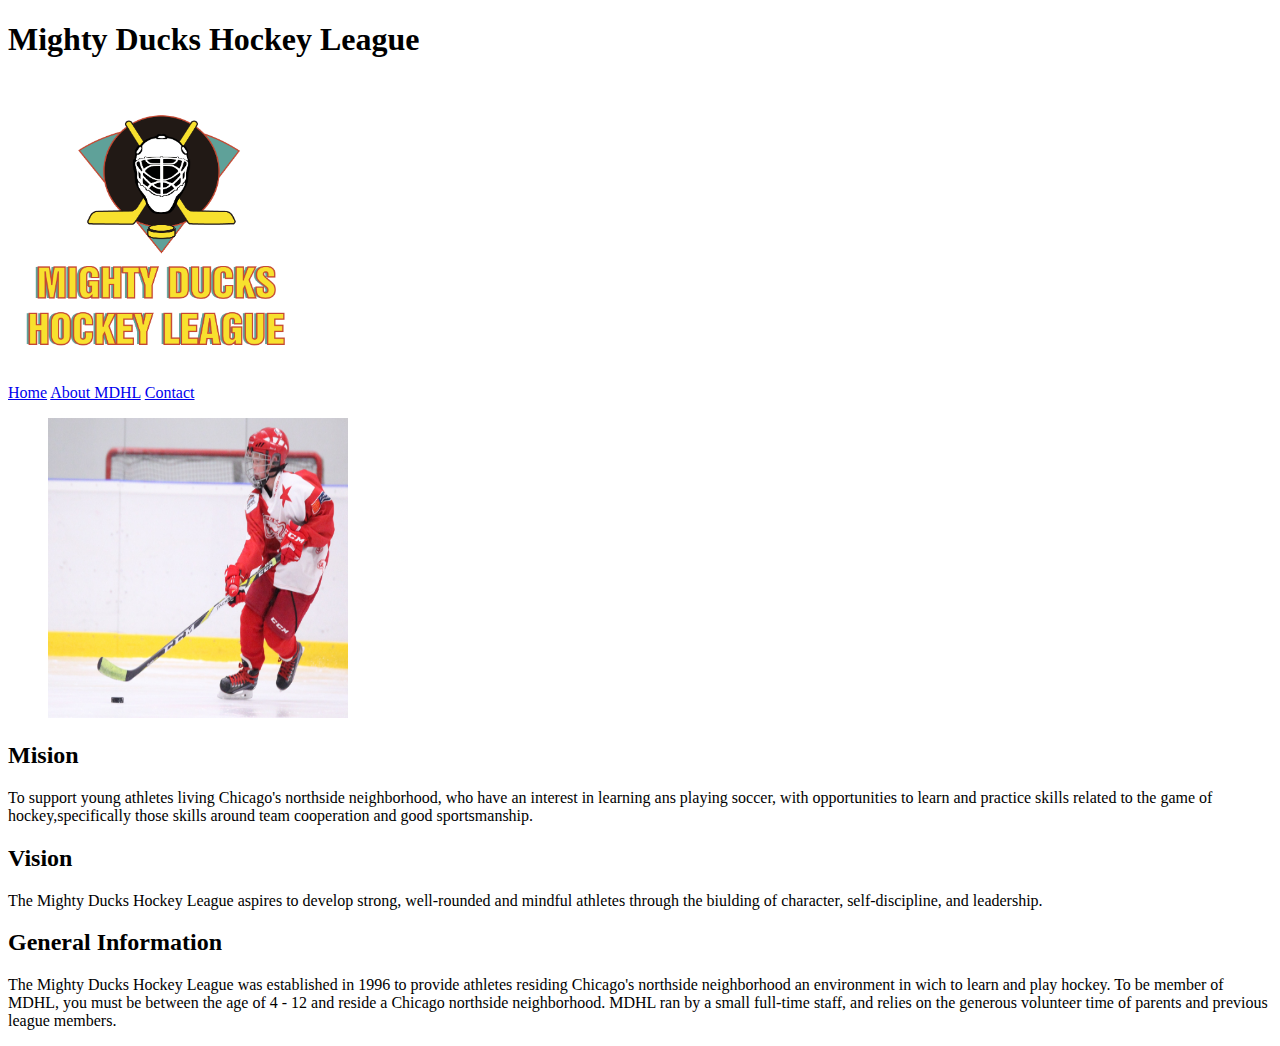
==== about-MDHL.html @ 9ff2b909 "task 1" ====
<!DOCTYPE html>
<html lang="en">
<head>
    <meta charset="UTF-8">
    <meta http-equiv="X-UA-Compatible" content="IE=edge">
    <meta name="viewport" content="width=device-width, initial-scale=1.0">
    <title>About MDHL</title>
</head>
<body>
    <header>
        <h1>Mighty Ducks Hockey League</h1>
        <img src="./Logo-Mighty-ducks-01.png" alt="logo MDHL" width="300" height="300">
    </header>
    <nav>
        <a href="./index.html">Home</a>
        <a href="#">About MDHL</a>
        <a href="./contact.html">Contact</a>
    </nav>
    <main>
        <div>
            <figure>
                <img src="./hockey-2.jpg" alt="foto hockey" width="300" height="300">
            </figure>
            <article>
                <h2>Mision</h2>
               <p> To support young athletes living Chicago's northside neighborhood, who have an interest in learning
                    ans playing soccer, with opportunities to learn and practice skills related to the game of
                    hockey,specifically those skills around team cooperation and good sportsmanship.
                </p>
            </article>
            <article>
                <h2>Vision</h2>
                <p>The Mighty Ducks Hockey League aspires to develop strong, well-rounded and mindful athletes through the biulding of character, self-discipline, and leadership.</p>
            </article>
            <article>
                <h2>General Information</h2>
                <p>The Mighty Ducks Hockey League was established in 1996 to provide athletes residing Chicago's
                    northside neighborhood an environment in wich to learn and play hockey. To be member of MDHL, you
                    must be between the age of 4 - 12 and reside a Chicago northside neighborhood. MDHL ran by a small
                    full-time staff, and relies on the generous volunteer time of parents and previous league members.
                </p>
            </article>
        </div>
    </main>
</body>
</html>
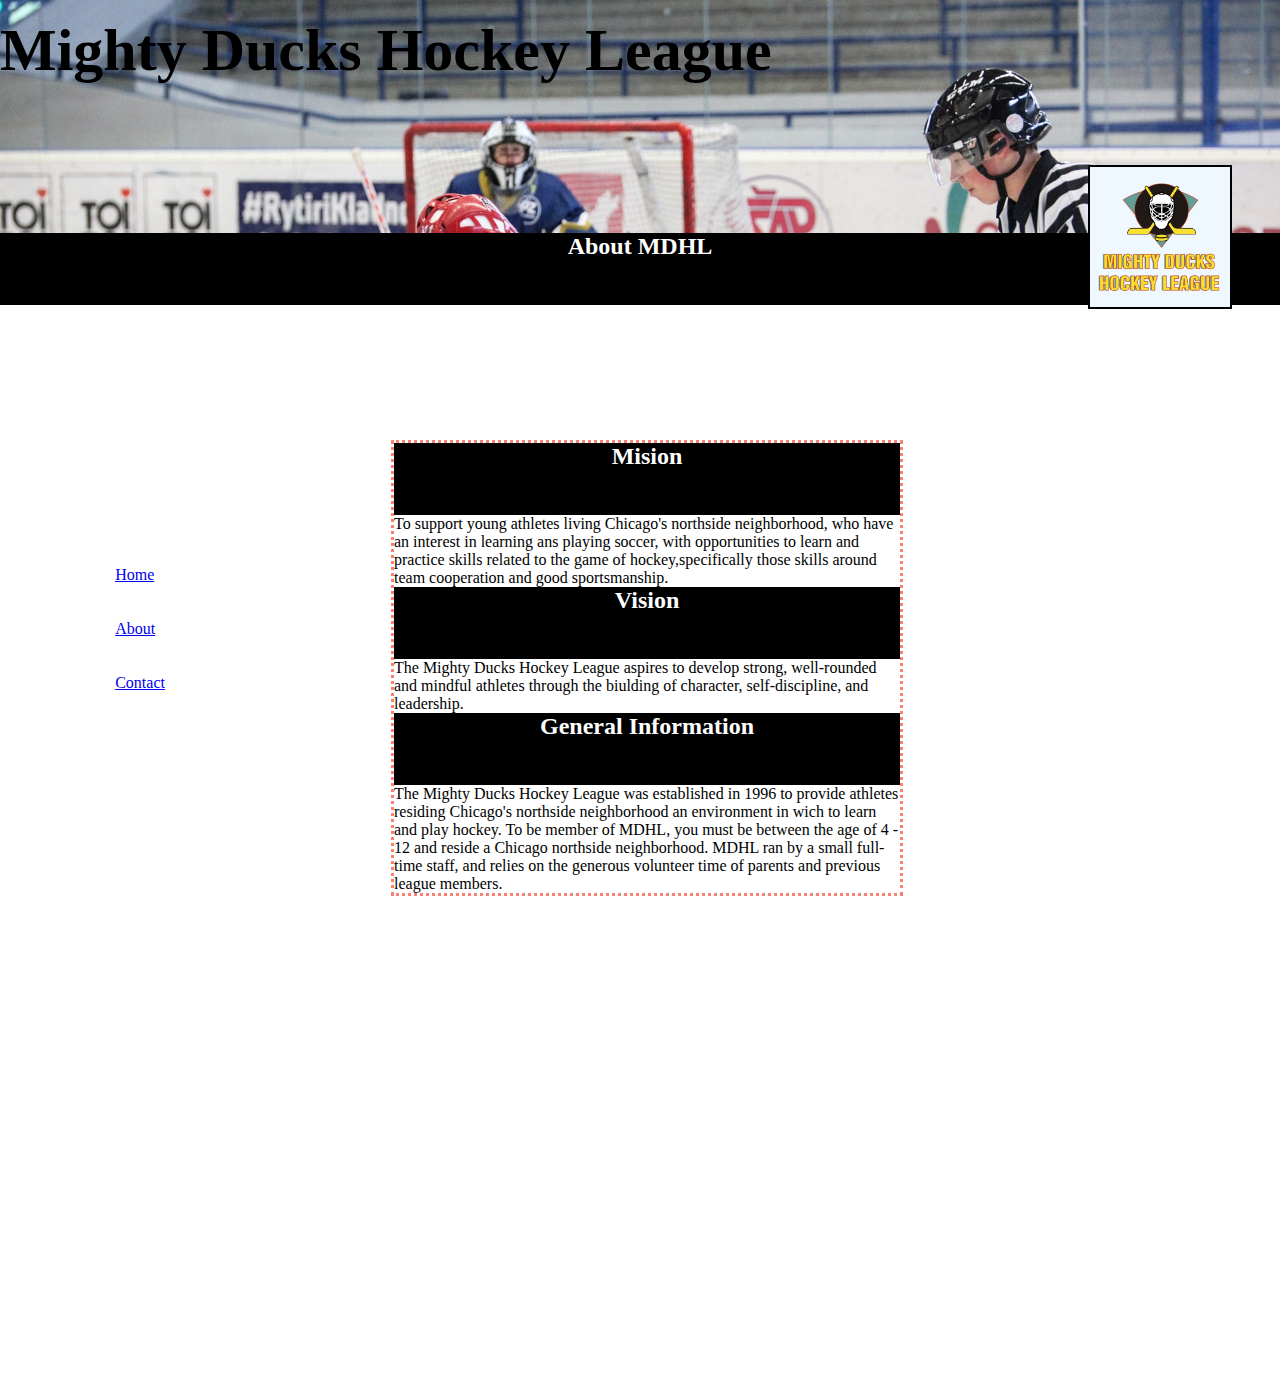
==== commit 6d6c6423: "task_2" ====
--- a/about-MDHL.html
+++ b/about-MDHL.html
@@ -4,26 +4,26 @@
     <meta charset="UTF-8">
     <meta http-equiv="X-UA-Compatible" content="IE=edge">
     <meta name="viewport" content="width=device-width, initial-scale=1.0">
-    <title>About MDHL</title>
+    <title>About</title>
+    <link rel="shortcut icon" href="./Logo-Mighty-ducks-01.png" type="image/x-icon">
+    <link rel="stylesheet" href="./style.css">
 </head>
 <body>
     <header>
         <h1>Mighty Ducks Hockey League</h1>
-        <img src="./Logo-Mighty-ducks-01.png" alt="logo MDHL" width="300" height="300">
+        <img src="./Logo-Mighty-ducks-01.png" alt="logo MDHL" >
+        <h2>About MDHL</h2>
     </header>
-    <nav>
-        <a href="./index.html">Home</a>
-        <a href="#">About MDHL</a>
-        <a href="./contact.html">Contact</a>
+    <nav class="navA">
+        <a  href="./index.html">Home</a><br><br><br>
+        <a  href="#">About </a><br><br><br>
+        <a  href="./contact.html">Contact</a>
     </nav>
     <main>
-        <div>
-            <figure>
-                <img src="./hockey-2.jpg" alt="foto hockey" width="300" height="300">
-            </figure>
+        <div class="divA">
             <article>
                 <h2>Mision</h2>
-               <p> To support young athletes living Chicago's northside neighborhood, who have an interest in learning
+                <p> To support young athletes living Chicago's northside neighborhood, who have an interest in learning
                     ans playing soccer, with opportunities to learn and practice skills related to the game of
                     hockey,specifically those skills around team cooperation and good sportsmanship.
                 </p>
@@ -41,6 +41,9 @@
                 </p>
             </article>
         </div>
+        <figure class="figureA">
+            <img src="./hockey-2.jpg" alt="foto hockey" >
+        </figure>
     </main>
 </body>
 </html>--- a/style.css
+++ b/style.css
@@ -0,0 +1,104 @@
+*{
+    margin: 0;
+    padding: 0;
+    box-sizing: border-box;
+    font-family:cursive;
+}
+
+header{
+    background-image:url(./design1_image1.jpg);
+    background-size:100%;
+    min-height: 20vh;
+    padding-top: 1rem;
+}
+
+header img{
+    width: 9rem;
+    height: 9rem;
+    background-color:aliceblue;
+    border: 2px solid #000;
+    position: relative;
+    top: 80px;
+    left: 85%;
+}
+
+h1{
+    text-align:justify;
+    font-size: 60px;
+}
+
+h2{
+    color: white;
+    background-color: #000;
+    text-align:center;
+    height: 8vh;
+}
+
+nav{
+    height: 90vh;
+    display: block;
+    position: absolute;
+    left: 5vw;
+    margin: 2vw;
+}
+
+nav a:hover{
+    background-color: aqua;
+    color:orange;
+}
+
+section{
+    position: relative;
+    left: 50vh;
+    margin: 7vh;
+}
+
+figure img{
+    height:40vh;
+    width: 40vh;
+    position: absolute;
+    left: 135vh;
+    bottom: 5vh;
+    box-shadow:inset 0 -3em 3em rgba(0,0,0,0.1),
+    0 0  0 2px rgb(255,255,255),
+    0.3em 0.3em 1em rgba(0,0,0,0.3);
+}
+
+.navA{
+    min-height: 10vh;
+    min-height: 15vw;
+    position: absolute;
+    top: 60vh;
+    left: 7vw;
+}
+
+.divA{
+    margin: 15vh;
+    border: 3px dotted salmon;
+    width: 40vw;
+    position: relative;
+    left: 20vw;
+}
+
+.h2{
+    color: aquamarine;
+    background-color: antiquewhite;
+}
+
+.figureA img{
+    position: absolute;
+    left: 150vh;
+    top: 70vh;
+}
+
+.navC{
+    position: absolute;
+    left: 5vw;
+    top: 55vh;
+}
+
+.divC{
+    position: relative;
+    top: 20vh;
+    left: 35vw;
+}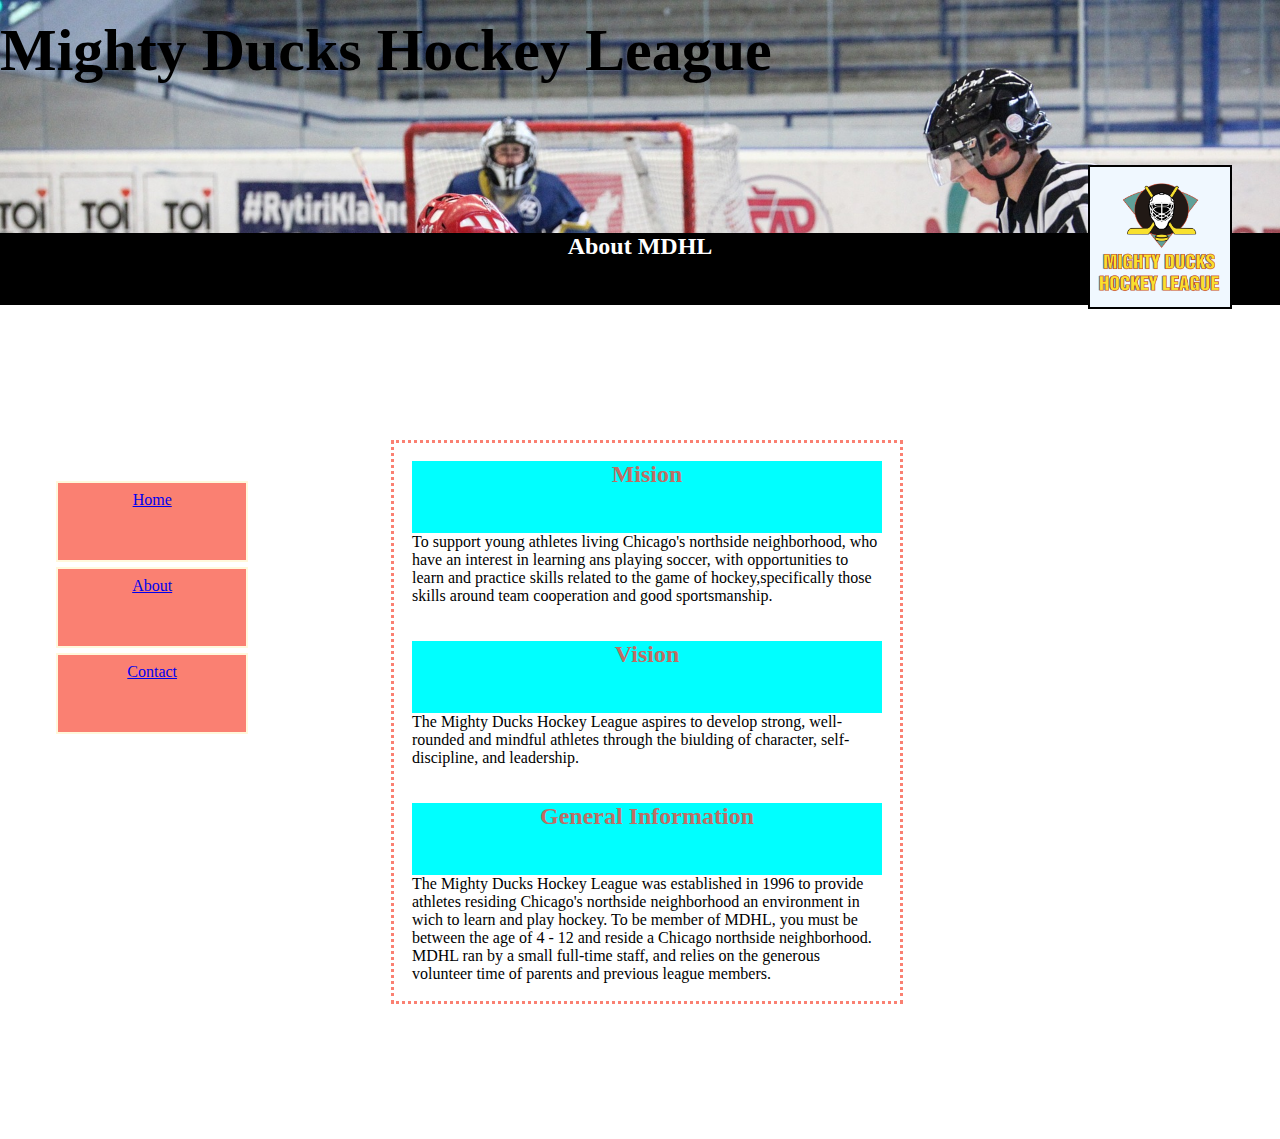
==== commit b6b8d71e: "resultado final" ====
--- a/about-MDHL.html
+++ b/about-MDHL.html
@@ -15,25 +15,25 @@
         <h2>About MDHL</h2>
     </header>
     <nav class="navA">
-        <a  href="./index.html">Home</a><br><br><br>
-        <a  href="#">About </a><br><br><br>
-        <a  href="./contact.html">Contact</a>
+        <a class="a" href="./index.html">Home</a>
+        <a class="a" href="#">About </a>
+        <a class="a" href="./contact.html">Contact</a>
     </nav>
     <main>
         <div class="divA">
             <article>
-                <h2>Mision</h2>
+                <h2 class="h2">Mision</h2>
                 <p> To support young athletes living Chicago's northside neighborhood, who have an interest in learning
                     ans playing soccer, with opportunities to learn and practice skills related to the game of
                     hockey,specifically those skills around team cooperation and good sportsmanship.
                 </p>
             </article>
             <article>
-                <h2>Vision</h2>
+                <h2 class="h2">Vision</h2>
                 <p>The Mighty Ducks Hockey League aspires to develop strong, well-rounded and mindful athletes through the biulding of character, self-discipline, and leadership.</p>
             </article>
             <article>
-                <h2>General Information</h2>
+                <h2 class="h2">General Information</h2>
                 <p>The Mighty Ducks Hockey League was established in 1996 to provide athletes residing Chicago's
                     northside neighborhood an environment in wich to learn and play hockey. To be member of MDHL, you
                     must be between the age of 4 - 12 and reside a Chicago northside neighborhood. MDHL ran by a small
--- a/style.css
+++ b/style.css
@@ -1,78 +1,103 @@
-*{
+* {
     margin: 0;
     padding: 0;
     box-sizing: border-box;
-    font-family:cursive;
+    font-family: cursive;
 }
 
-header{
-    background-image:url(./design1_image1.jpg);
-    background-size:100%;
+header {
+    background-image: url(./design1_image1.jpg);
+    background-size: 100%;
     min-height: 20vh;
     padding-top: 1rem;
 }
 
-header img{
+header img {
     width: 9rem;
     height: 9rem;
-    background-color:aliceblue;
+    background-color: aliceblue;
     border: 2px solid #000;
     position: relative;
     top: 80px;
     left: 85%;
 }
 
-h1{
-    text-align:justify;
+h1 {
+    text-align: justify;
     font-size: 60px;
 }
 
-h2{
+h2 {
     color: white;
     background-color: #000;
-    text-align:center;
+    text-align: center;
     height: 8vh;
 }
 
-nav{
-    height: 90vh;
-    display: block;
-    position: absolute;
-    left: 5vw;
+main {
+    display: inline-block;
+}
+
+nav {
+    display: inline-block;
     margin: 2vw;
 }
 
-nav a:hover{
-    background-color: aqua;
-    color:orange;
+.a {
+    border: 2px solid cornsilk;
+    display: block;
+    background-color: salmon;
+    width: 15vw;
+    height: 9vh;
+    text-align: center;
+    padding-top: 8px;
+    margin: 5px;
 }
 
-section{
-    position: relative;
-    left: 50vh;
-    margin: 7vh;
+nav a:hover {
+    background-color: aqua;
+    color: orange;
+    transform: scale(1.2);
 }
 
-figure img{
-    height:40vh;
+
+.div1 {
+    display: inline-block;
+    margin: 2vh;
+    margin-left: 145px;
+    position: relative;
+    top: 10vh;
+    border: 3px dotted salmon;
+    padding: 2px 7px 5px 2px;
+
+}
+
+h3 {
+    color: rgb(190, 110, 101);
+    background-color: aqua;
+    margin: 5px;
+}
+
+figure img {
+    height: 40vh;
     width: 40vh;
     position: absolute;
-    left: 135vh;
+    left: 150vh;
     bottom: 5vh;
-    box-shadow:inset 0 -3em 3em rgba(0,0,0,0.1),
-    0 0  0 2px rgb(255,255,255),
-    0.3em 0.3em 1em rgba(0,0,0,0.3);
+    box-shadow: inset 0 -3em 3em rgba(0, 0, 0, 0.1),
+        0 0 0 2px rgb(255, 255, 255),
+        0.3em 0.3em 1em rgba(0, 0, 0, 0.3);
 }
 
-.navA{
+.navA {
     min-height: 10vh;
     min-height: 15vw;
     position: absolute;
-    top: 60vh;
-    left: 7vw;
+    top: 50vh;
+    left: 2vw;
 }
 
-.divA{
+.divA {
     margin: 15vh;
     border: 3px dotted salmon;
     width: 40vw;
@@ -80,25 +105,35 @@
     left: 20vw;
 }
 
-.h2{
-    color: aquamarine;
-    background-color: antiquewhite;
+.divA article {
+    padding: 2vh;
 }
 
-.figureA img{
+.h2 {
+    color: rgb(190, 110, 101);
+    background-color: aqua;
+}
+
+.figureA img {
     position: absolute;
-    left: 150vh;
+    left: 160vh;
     top: 70vh;
 }
 
-.navC{
+.navC {
     position: absolute;
     left: 5vw;
     top: 55vh;
 }
 
-.divC{
+.divC {
+    width: 25vw;
+    height: 15vh;
+    text-align: center;
+    padding-top: 15px;
+    display: inline-block;
     position: relative;
     top: 20vh;
     left: 35vw;
+    border: 3px dotted salmon;
 }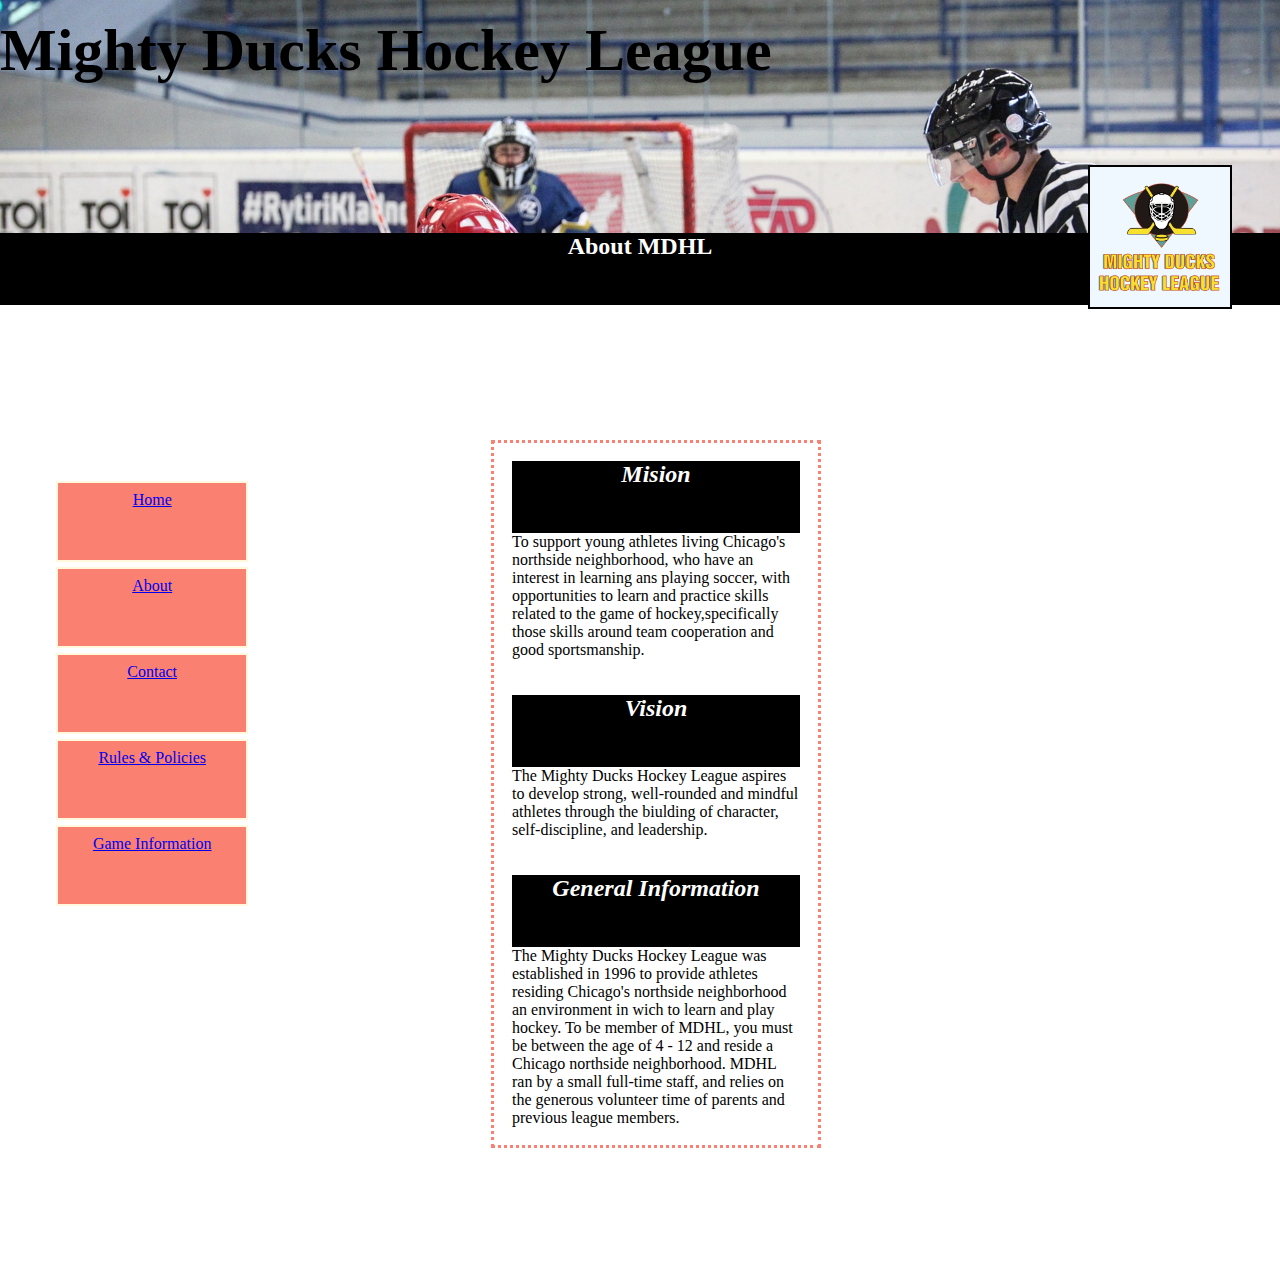
==== commit 87874975: "tarea 3" ====
--- a/about-MDHL.html
+++ b/about-MDHL.html
@@ -5,19 +5,21 @@
     <meta http-equiv="X-UA-Compatible" content="IE=edge">
     <meta name="viewport" content="width=device-width, initial-scale=1.0">
     <title>About</title>
-    <link rel="shortcut icon" href="./Logo-Mighty-ducks-01.png" type="image/x-icon">
+    <link rel="shortcut icon" href="./recursos/Logo-Mighty-ducks-01.png" type="image/x-icon">
     <link rel="stylesheet" href="./style.css">
 </head>
 <body>
     <header>
         <h1>Mighty Ducks Hockey League</h1>
-        <img src="./Logo-Mighty-ducks-01.png" alt="logo MDHL" >
+        <img src="./recursos/Logo-Mighty-ducks-01.png" alt="logo MDHL" >
         <h2>About MDHL</h2>
     </header>
     <nav class="navA">
         <a class="a" href="./index.html">Home</a>
         <a class="a" href="#">About </a>
         <a class="a" href="./contact.html">Contact</a>
+        <a class="a" href="./rules-policies.html">Rules & Policies</a>
+        <a class="a" href="./information.html">Game Information</a>
     </nav>
     <main>
         <div class="divA">
@@ -42,7 +44,7 @@
             </article>
         </div>
         <figure class="figureA">
-            <img src="./hockey-2.jpg" alt="foto hockey" >
+            <img src="./recursos/hockey-2.jpg" alt="foto hockey" >
         </figure>
     </main>
 </body>
--- a/style.css
+++ b/style.css
@@ -6,7 +6,7 @@
 }
 
 header {
-    background-image: url(./design1_image1.jpg);
+    background-image: url(./recursos/design1_image1.jpg);
     background-size: 100%;
     min-height: 20vh;
     padding-top: 1rem;
@@ -35,7 +35,17 @@
 }
 
 main {
-    display: inline-block;
+    display: flex;
+    flex-wrap: wrap;
+    justify-content: center;
+    margin-left: 100px;
+    width: 600px;
+}
+
+.main{
+    border: 3px dotted salmon;
+    margin-top: 2px;
+    margin-bottom: 2px;
 }
 
 nav {
@@ -64,15 +74,15 @@
 .div1 {
     display: inline-block;
     margin: 2vh;
-    margin-left: 145px;
-    position: relative;
-    top: 10vh;
+    position: relative;
+    left: 250px;
+    bottom: 50vh;
     border: 3px dotted salmon;
     padding: 2px 7px 5px 2px;
 
 }
 
-h3 {
+h3{
     color: rgb(190, 110, 101);
     background-color: aqua;
     margin: 5px;
@@ -107,11 +117,6 @@
 
 .divA article {
     padding: 2vh;
-}
-
-.h2 {
-    color: rgb(190, 110, 101);
-    background-color: aqua;
 }
 
 .figureA img {
@@ -136,4 +141,83 @@
     top: 20vh;
     left: 35vw;
     border: 3px dotted salmon;
+}
+
+.all{
+    display: flex;
+}
+
+.divR{
+    display: flex;
+    padding: 2vh;
+    justify-content: center;
+}
+
+.divr, .divp, .divP, li{
+    margin: 10px;
+}
+
+dt, h4{
+    font-weight: bold;
+    color: rgb(190, 110, 101);
+    background-color: aqua;
+    margin: 5px;
+}
+
+.dd{
+    text-indent: 1rem;
+}
+
+ol, dl{
+    list-style-position:inside;
+}
+
+span{
+    font-weight: bold;
+}
+
+.ulr {
+    list-style-type: lower-alpha;
+}
+.ul{
+    list-style-type: circle;
+}
+
+.h2{
+    font-style: italic;
+}
+
+.pp{
+    text-decoration: underline;
+    font-style: italic;
+}
+
+.divtable{
+    display: flex;
+    flex-direction: column;
+}
+
+th{
+    padding: 10px;
+    align-items: center;
+    color: rgb(190, 110, 101);
+    background-color: aqua;
+}
+
+td{
+    padding: 10px;
+}
+
+.divfoot1 p{
+    padding: 10px;
+    margin: 3px;
+}
+
+
+.divfoot3{
+    display: flex;
+    justify-content: space-between;
+    padding: 10px;
+    margin: 3px;
+    width: 100%;
 }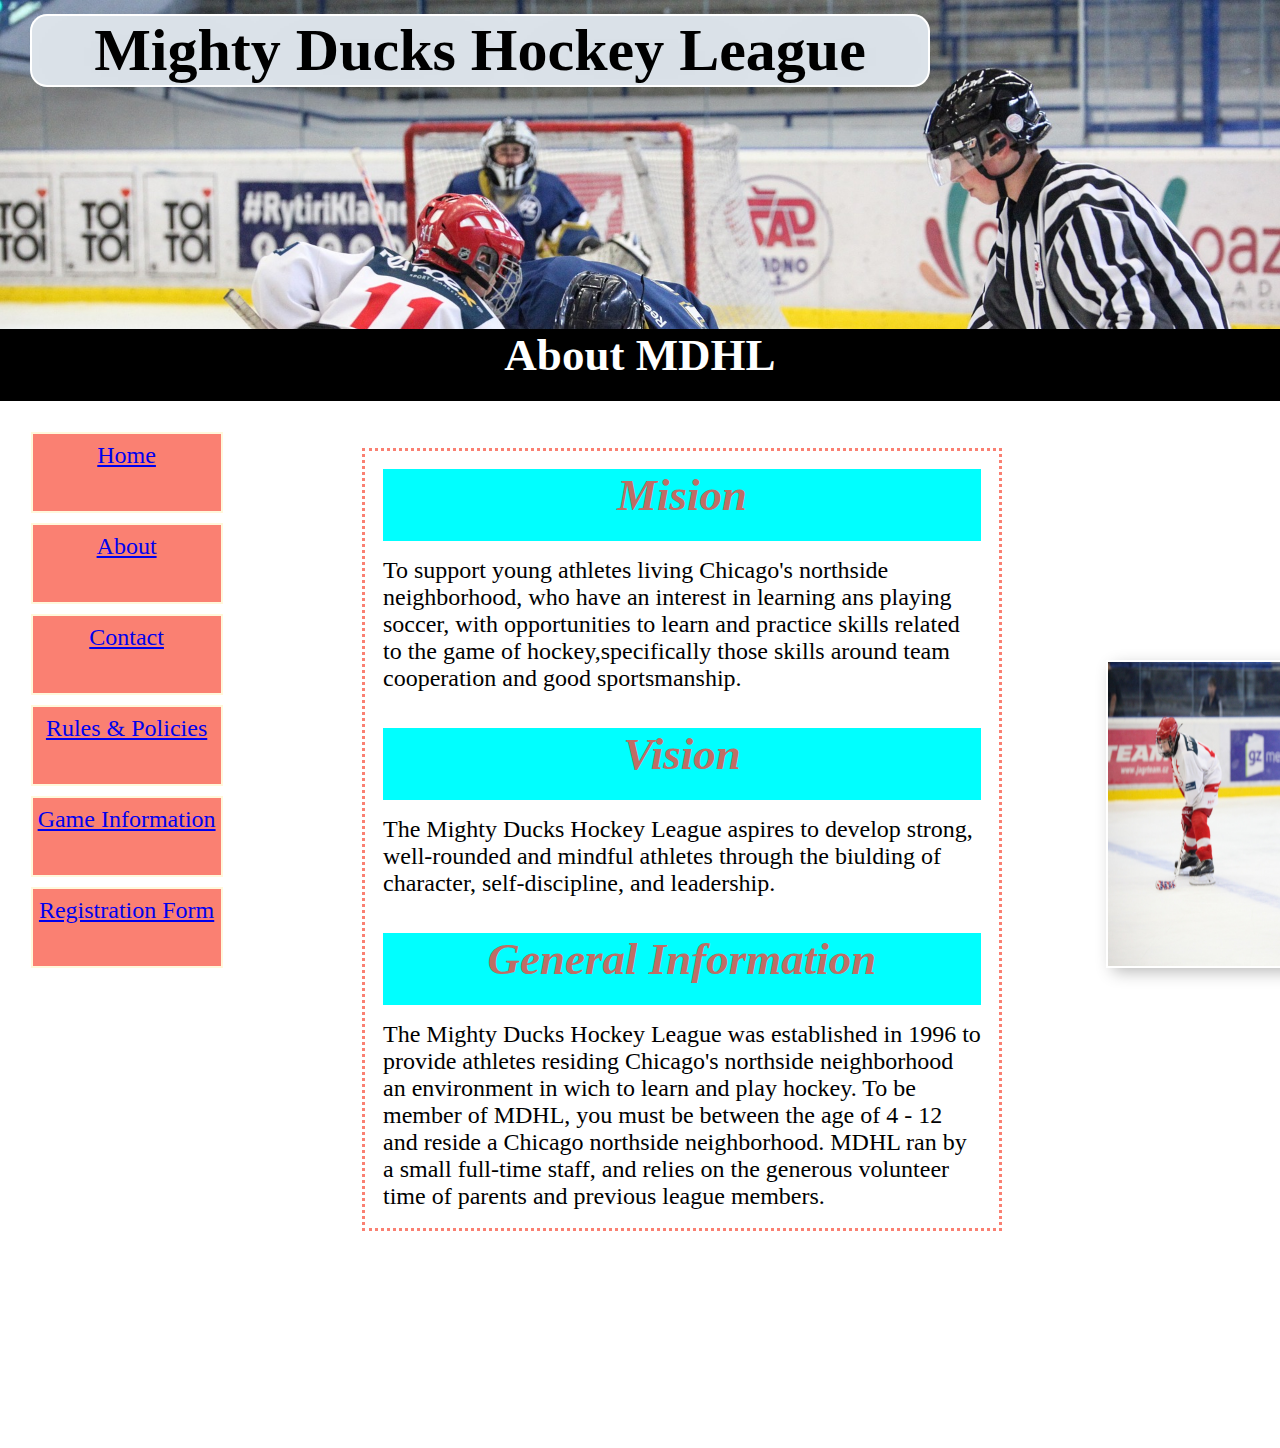
==== commit a25509a5: "task 4" ====
--- a/about-MDHL.html
+++ b/about-MDHL.html
@@ -20,8 +20,9 @@
         <a class="a" href="./contact.html">Contact</a>
         <a class="a" href="./rules-policies.html">Rules & Policies</a>
         <a class="a" href="./information.html">Game Information</a>
+        <a class="a" href="./form.html"> Registration Form</a>
     </nav>
-    <main>
+    <main class="mainA">
         <div class="divA">
             <article>
                 <h2 class="h2">Mision</h2>
@@ -44,7 +45,7 @@
             </article>
         </div>
         <figure class="figureA">
-            <img src="./recursos/hockey-2.jpg" alt="foto hockey" >
+            <img src="./recursos/hockey-3.jpg" alt="niño jugando hockey">
         </figure>
     </main>
 </body>
--- a/style.css
+++ b/style.css
@@ -7,24 +7,31 @@
 
 header {
     background-image: url(./recursos/design1_image1.jpg);
-    background-size: 100%;
-    min-height: 20vh;
+    background-size: cover;
+    min-height: 20%;
     padding-top: 1rem;
+    width: 100%;
 }
 
 header img {
-    width: 9rem;
-    height: 9rem;
+    width: 15rem;
+    height: 15rem;
+    transform: translateX(100rem) translateY(10rem);
     background-color: aliceblue;
     border: 2px solid #000;
-    position: relative;
-    top: 80px;
-    left: 85%;
 }
 
 h1 {
-    text-align: justify;
+    text-align: center;
     font-size: 60px;
+    color: black;
+    background-color:aliceblue;
+    width: 70%;
+    border-radius: 15px;
+    margin-left: 2rem;
+    box-shadow: inset 0 -3em 3em rgba(0, 0, 0, 0.1),
+    0 0 0 2px rgb(255, 255, 255),
+    0.3em 0.3em 1em rgba(0, 0, 0, 0.3);
 }
 
 h2 {
@@ -32,34 +39,58 @@
     background-color: #000;
     text-align: center;
     height: 8vh;
+    font-size: 5vh;
 }
 
 main {
     display: flex;
     flex-wrap: wrap;
-    justify-content: center;
-    margin-left: 100px;
-    width: 600px;
-}
-
-.main{
+    height: 50vh;
+    width: fit-content;
+    transform: translateX(25rem) translateY(-35rem);
+}
+
+.mainR{
+    transform: translateX(-1rem) translateY(5rem);
+    height: fit-content;
+    justify-content: end;
+    padding: 1.5rem;
+}
+
+.main, .mainR, .maini{
     border: 3px dotted salmon;
     margin-top: 2px;
     margin-bottom: 2px;
 }
+.mainA{
+    width: auto;
+}
+.maini{
+    display: flex;
+    flex-direction: column;
+    height: fit-content;
+    width: fit-content;
+}
+
+p{
+    font-size:x-large;
+    padding-top: 1rem;
+}
 
 nav {
-    display: inline-block;
+    display: flex;
+    flex-wrap: wrap;
+    flex-direction: column;
     margin: 2vw;
 }
 
 .a {
     border: 2px solid cornsilk;
-    display: block;
     background-color: salmon;
     width: 15vw;
     height: 9vh;
-    text-align: center;
+    text-align:center;
+    font-size:x-large;
     padding-top: 8px;
     margin: 5px;
 }
@@ -70,77 +101,108 @@
     transform: scale(1.2);
 }
 
+article{
+    display: flex;
+    flex-wrap: wrap;
+    flex-direction: column;
+}
+
+.art{
+    font-size: x-large;
+}
 
 .div1 {
-    display: inline-block;
+    display: flex;
+    flex-direction: column;
+    flex-wrap: wrap;
+    justify-content:space-between;
+    width: 70vw;
     margin: 2vh;
-    position: relative;
-    left: 250px;
-    bottom: 50vh;
     border: 3px dotted salmon;
     padding: 2px 7px 5px 2px;
-
+    background-image: url(./recursos/hockey-1.jpg);
+    background-size: cover;
 }
 
 h3{
     color: rgb(190, 110, 101);
     background-color: aqua;
     margin: 5px;
-}
-
-figure img {
-    height: 40vh;
-    width: 40vh;
-    position: absolute;
-    left: 150vh;
-    bottom: 5vh;
-    box-shadow: inset 0 -3em 3em rgba(0, 0, 0, 0.1),
-        0 0 0 2px rgb(255, 255, 255),
-        0.3em 0.3em 1em rgba(0, 0, 0, 0.3);
+    text-align: center;
+    width:fit-content;
+}
+
+.h2{
+    color: rgb(190, 110, 101);
+    background-color: aqua;
+}
+
+.h2 p {
+    background-color:white;
+}
+
+.p{
+    display: flex;
+    width:fit-content;
+    justify-content: center;
+    background-color:antiquewhite;
+    margin: 1rem;
 }
 
 .navA {
     min-height: 10vh;
     min-height: 15vw;
-    position: absolute;
-    top: 50vh;
-    left: 2vw;
 }
 
 .divA {
-    margin: 15vh;
+    display: flex;
+    flex-direction: column;
+    margin: 10vh;
     border: 3px dotted salmon;
-    width: 40vw;
-    position: relative;
-    left: 20vw;
+    width: 50vw;
+    transform: translateX(-8rem) translateY(-5rem);
+
 }
 
 .divA article {
     padding: 2vh;
 }
 
+.fidureA{
+    display: flex
+}
+
 .figureA img {
-    position: absolute;
-    left: 160vh;
-    top: 70vh;
-}
-
-.navC {
-    position: absolute;
-    left: 5vw;
-    top: 55vh;
+    width: 19rem;
+    height: 19rem;
+    transform: translate(-7rem,14rem);
+    box-shadow: inset 0 -3em 3em rgba(0, 0, 0, 0.1),
+    0 0 0 2px rgb(255, 255, 255),
+    0.3em 0.3em 1em rgba(0, 0, 0, 0.3);
 }
 
 .divC {
-    width: 25vw;
-    height: 15vh;
-    text-align: center;
-    padding-top: 15px;
-    display: inline-block;
-    position: relative;
-    top: 20vh;
-    left: 35vw;
+    width: 40vw;
+    height: 40vh;
+    display: flex;
+    flex-direction: column;
+    justify-content: space-evenly;
+    align-items: center;
     border: 3px dotted salmon;
+    transform: translate(36rem, -28rem);
+}
+
+.divC p{
+    font-size:xx-large;
+}
+
+.figureC img {
+    width: 19rem;
+    height: 19rem;
+    transform: translate(92rem,-51rem);
+    box-shadow: inset 0 -3em 3em rgba(0, 0, 0, 0.1),
+    0 0 0 2px rgb(255, 255, 255),
+    0.3em 0.3em 1em rgba(0, 0, 0, 0.3);
 }
 
 .all{
@@ -150,7 +212,6 @@
 .divR{
     display: flex;
     padding: 2vh;
-    justify-content: center;
 }
 
 .divr, .divp, .divP, li{
@@ -162,14 +223,17 @@
     color: rgb(190, 110, 101);
     background-color: aqua;
     margin: 5px;
+    font-size: xx-large;
 }
 
 .dd{
     text-indent: 1rem;
+    font-size: x-large;
 }
 
 ol, dl{
     list-style-position:inside;
+    font-size: x-large;
 }
 
 span{
@@ -187,6 +251,14 @@
     font-style: italic;
 }
 
+.all1{
+    display: flex;
+    flex-direction: column;
+}
+
+table{
+    font-size: x-large;
+}
 .pp{
     text-decoration: underline;
     font-style: italic;
@@ -213,6 +285,32 @@
     margin: 3px;
 }
 
+.conteiner{
+    display: flex;
+    flex-wrap: wrap;
+    gap: 1rem;
+    justify-content: center;
+    width: 50rem;
+    transform: translate(70rem, -79rem);
+}
+
+.caja h5{
+    font-size: x-large;
+}
+
+.foot{
+    display: flex;
+    flex-direction: column;
+    transform: translate(4px, -72rem);
+    margin: 1rem;
+}
+
+.footer{
+display: flex;
+flex-direction: column;
+transform: translate(4px, -12rem);
+margin: 1rem;
+}
 
 .divfoot3{
     display: flex;
@@ -220,4 +318,50 @@
     padding: 10px;
     margin: 3px;
     width: 100%;
+}
+
+form{
+    background-color:antiquewhite;
+    margin-bottom: 2rem;
+}
+
+fieldset{
+    display: flex;
+    flex-wrap: wrap;
+    font-size: x-large;
+    margin: 1rem;
+    padding: 2rem;
+    width: 80rem;
+}
+
+label, input{
+    margin: 1rem;
+    padding: 1rem;
+}
+.bd, select{
+    font-size: x-large;
+}
+.date{
+    width: 15rem;
+}
+
+.h2f{
+    padding-left: 10rem;
+}
+
+legend, .uniform{
+    font-size: xx-large;
+}
+
+button{
+    width: 100%;
+    height: 2rem;
+    color: beige;
+    background-color: salmon;
+}
+
+button:hover {
+    background-color: aqua;
+    color: orange;
+    transform: scale(1.2);
 }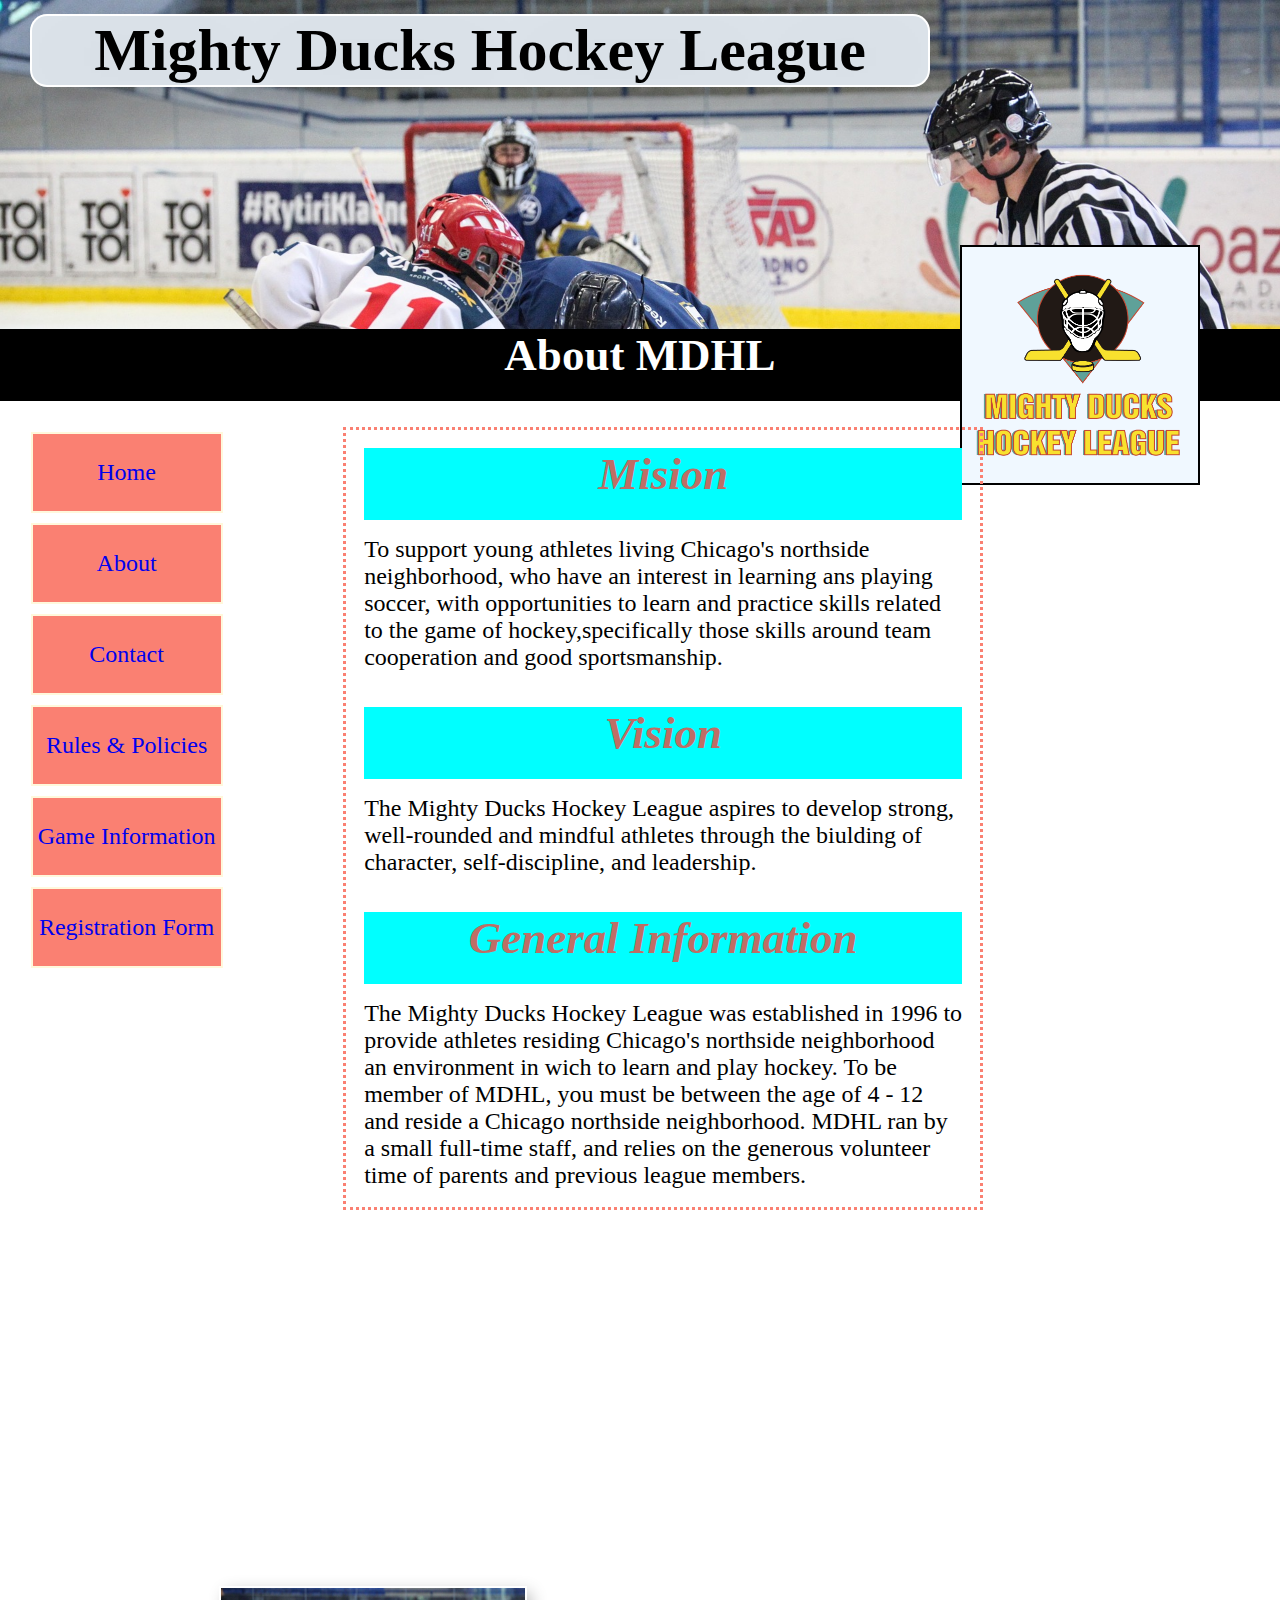
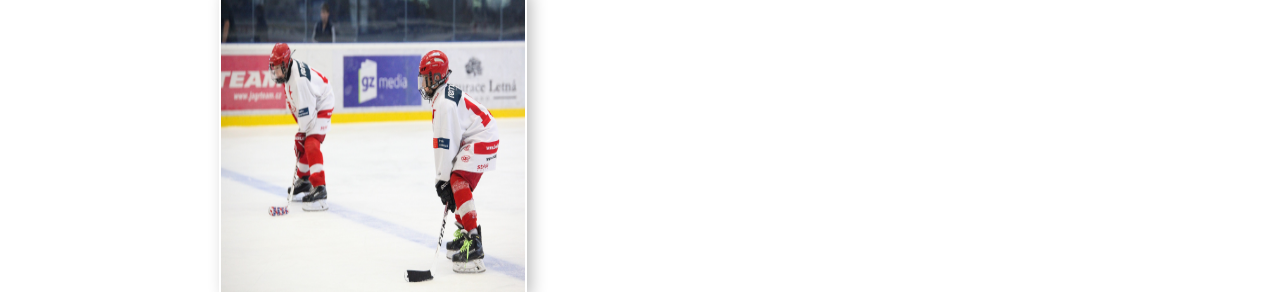
==== commit de089307: "correcciones" ====
--- a/about-MDHL.html
+++ b/about-MDHL.html
@@ -5,48 +5,50 @@
     <meta http-equiv="X-UA-Compatible" content="IE=edge">
     <meta name="viewport" content="width=device-width, initial-scale=1.0">
     <title>About</title>
-    <link rel="shortcut icon" href="./recursos/Logo-Mighty-ducks-01.png" type="image/x-icon">
+    <link rel="shortcut icon" href="./assets/Logo-Mighty-ducks-01.png" type="image/x-icon">
     <link rel="stylesheet" href="./style.css">
 </head>
 <body>
     <header>
         <h1>Mighty Ducks Hockey League</h1>
-        <img src="./recursos/Logo-Mighty-ducks-01.png" alt="logo MDHL" >
+        <img src="./assets/Logo-Mighty-ducks-01.png" alt="logo MDHL" >
         <h2>About MDHL</h2>
     </header>
-    <nav class="navA">
-        <a class="a" href="./index.html">Home</a>
-        <a class="a" href="#">About </a>
-        <a class="a" href="./contact.html">Contact</a>
-        <a class="a" href="./rules-policies.html">Rules & Policies</a>
-        <a class="a" href="./information.html">Game Information</a>
-        <a class="a" href="./form.html"> Registration Form</a>
-    </nav>
-    <main class="mainA">
-        <div class="divA">
-            <article>
-                <h2 class="h2">Mision</h2>
-                <p> To support young athletes living Chicago's northside neighborhood, who have an interest in learning
-                    ans playing soccer, with opportunities to learn and practice skills related to the game of
-                    hockey,specifically those skills around team cooperation and good sportsmanship.
-                </p>
-            </article>
-            <article>
-                <h2 class="h2">Vision</h2>
-                <p>The Mighty Ducks Hockey League aspires to develop strong, well-rounded and mindful athletes through the biulding of character, self-discipline, and leadership.</p>
-            </article>
-            <article>
-                <h2 class="h2">General Information</h2>
-                <p>The Mighty Ducks Hockey League was established in 1996 to provide athletes residing Chicago's
-                    northside neighborhood an environment in wich to learn and play hockey. To be member of MDHL, you
-                    must be between the age of 4 - 12 and reside a Chicago northside neighborhood. MDHL ran by a small
-                    full-time staff, and relies on the generous volunteer time of parents and previous league members.
-                </p>
-            </article>
-        </div>
-        <figure class="figureA">
-            <img src="./recursos/hockey-3.jpg" alt="niño jugando hockey">
-        </figure>
-    </main>
+    <div class="container2">
+        <nav class="navA">
+            <a class="a" href="./index.html">Home</a>
+            <a class="a" href="#">About </a>
+            <a class="a" href="./contact.html">Contact</a>
+            <a class="a" href="./rules-policies.html">Rules & Policies</a>
+            <a class="a" href="./information.html">Game Information</a>
+            <a class="a" href="./form.html"> Registration Form</a>
+        </nav>
+        <main class="mainA">
+            <div class="divA">
+                <article>
+                    <h2 class="h2">Mision</h2>
+                    <p> To support young athletes living Chicago's northside neighborhood, who have an interest in learning
+                        ans playing soccer, with opportunities to learn and practice skills related to the game of
+                        hockey,specifically those skills around team cooperation and good sportsmanship.
+                    </p>
+                </article>
+                <article>
+                    <h2 class="h2">Vision</h2>
+                    <p>The Mighty Ducks Hockey League aspires to develop strong, well-rounded and mindful athletes through the biulding of character, self-discipline, and leadership.</p>
+                </article>
+                <article>
+                    <h2 class="h2">General Information</h2>
+                    <p>The Mighty Ducks Hockey League was established in 1996 to provide athletes residing Chicago's
+                        northside neighborhood an environment in wich to learn and play hockey. To be member of MDHL, you
+                        must be between the age of 4 - 12 and reside a Chicago northside neighborhood. MDHL ran by a small
+                        full-time staff, and relies on the generous volunteer time of parents and previous league members.
+                    </p>
+                </article>
+            </div>
+            <figure class="figureA">
+                <img src="./assets/hockey-3.jpg" alt="niño jugando hockey">
+            </figure>
+        </main>
+    </div>
 </body>
 </html>--- a/style.css
+++ b/style.css
@@ -6,7 +6,7 @@
 }
 
 header {
-    background-image: url(./recursos/design1_image1.jpg);
+    background-image: url(./assets/design1_image1.jpg);
     background-size: cover;
     min-height: 20%;
     padding-top: 1rem;
@@ -25,13 +25,13 @@
     text-align: center;
     font-size: 60px;
     color: black;
-    background-color:aliceblue;
+    background-color: aliceblue;
     width: 70%;
     border-radius: 15px;
     margin-left: 2rem;
     box-shadow: inset 0 -3em 3em rgba(0, 0, 0, 0.1),
-    0 0 0 2px rgb(255, 255, 255),
-    0.3em 0.3em 1em rgba(0, 0, 0, 0.3);
+        0 0 0 2px rgb(255, 255, 255),
+        0.3em 0.3em 1em rgba(0, 0, 0, 0.3);
 }
 
 h2 {
@@ -45,35 +45,34 @@
 main {
     display: flex;
     flex-wrap: wrap;
-    height: 50vh;
-    width: fit-content;
-    transform: translateX(25rem) translateY(-35rem);
-}
-
-.mainR{
+}
+
+.mainR {
     transform: translateX(-1rem) translateY(5rem);
-    height: fit-content;
     justify-content: end;
     padding: 1.5rem;
 }
 
-.main, .mainR, .maini{
+.main,
+.mainR,
+.maini {
     border: 3px dotted salmon;
     margin-top: 2px;
     margin-bottom: 2px;
 }
-.mainA{
+
+.mainA {
     width: auto;
 }
-.maini{
-    display: flex;
+
+.maini {
     flex-direction: column;
     height: fit-content;
-    width: fit-content;
-}
-
-p{
-    font-size:x-large;
+    transform: translateX(2rem) translateY(3rem);
+}
+
+p {
+    font-size: x-large;
     padding-top: 1rem;
 }
 
@@ -89,9 +88,10 @@
     background-color: salmon;
     width: 15vw;
     height: 9vh;
-    text-align:center;
-    font-size:x-large;
-    padding-top: 8px;
+    text-align: center;
+    text-decoration: none;
+    font-size: x-large;
+    padding-top: 25px;
     margin: 5px;
 }
 
@@ -101,51 +101,57 @@
     transform: scale(1.2);
 }
 
-article{
-    display: flex;
-    flex-wrap: wrap;
-    flex-direction: column;
-}
-
-.art{
-    font-size: x-large;
+article {
+    display: flex;
+    flex-wrap: wrap;
+    flex-direction: column;
+}
+
+.art {
+    font-size: x-large;
+}
+
+.divi {
+    display: flex;
+
 }
 
 .div1 {
     display: flex;
     flex-direction: column;
     flex-wrap: wrap;
-    justify-content:space-between;
+    transform: translate(10px, 61px);
+    justify-content: space-between;
     width: 70vw;
     margin: 2vh;
     border: 3px dotted salmon;
     padding: 2px 7px 5px 2px;
-    background-image: url(./recursos/hockey-1.jpg);
+    background-image: url(./assets/hockey-1.jpg);
     background-size: cover;
 }
 
-h3{
+h3 {
     color: rgb(190, 110, 101);
     background-color: aqua;
     margin: 5px;
     text-align: center;
-    width:fit-content;
-}
-
-.h2{
+    width: fit-content;
+}
+
+.h2 {
     color: rgb(190, 110, 101);
     background-color: aqua;
 }
 
 .h2 p {
-    background-color:white;
-}
-
-.p{
-    display: flex;
-    width:fit-content;
+    background-color: white;
+}
+
+.p {
+    display: flex;
+    width: fit-content;
     justify-content: center;
-    background-color:antiquewhite;
+    background-color: antiquewhite;
     margin: 1rem;
 }
 
@@ -154,31 +160,34 @@
     min-height: 15vw;
 }
 
+.container2 {
+    display: flex;
+}
+
 .divA {
     display: flex;
     flex-direction: column;
     margin: 10vh;
     border: 3px dotted salmon;
     width: 50vw;
-    transform: translateX(-8rem) translateY(-5rem);
-
+    transform: translateX(0rem) translateY(-4rem);
 }
 
 .divA article {
     padding: 2vh;
 }
 
-.fidureA{
+.fidureA {
     display: flex
 }
 
 .figureA img {
     width: 19rem;
     height: 19rem;
-    transform: translate(-7rem,14rem);
+    transform: translate(-2rem, 14rem);
     box-shadow: inset 0 -3em 3em rgba(0, 0, 0, 0.1),
-    0 0 0 2px rgb(255, 255, 255),
-    0.3em 0.3em 1em rgba(0, 0, 0, 0.3);
+        0 0 0 2px rgb(255, 255, 255),
+        0.3em 0.3em 1em rgba(0, 0, 0, 0.3);
 }
 
 .divC {
@@ -189,36 +198,44 @@
     justify-content: space-evenly;
     align-items: center;
     border: 3px dotted salmon;
-    transform: translate(36rem, -28rem);
-}
-
-.divC p{
-    font-size:xx-large;
+    transform: translate(11rem, 18rem);
+}
+
+.container3 {
+    display: flex;
+}
+
+.divC p {
+    font-size: xx-large;
 }
 
 .figureC img {
     width: 19rem;
     height: 19rem;
-    transform: translate(92rem,-51rem);
+    transform: translate(67rem, -5rem);
     box-shadow: inset 0 -3em 3em rgba(0, 0, 0, 0.1),
-    0 0 0 2px rgb(255, 255, 255),
-    0.3em 0.3em 1em rgba(0, 0, 0, 0.3);
-}
-
-.all{
-    display: flex;
-}
-
-.divR{
+        0 0 0 2px rgb(255, 255, 255),
+        0.3em 0.3em 1em rgba(0, 0, 0, 0.3);
+}
+
+.all {
+    display: flex;
+}
+
+.divR {
     display: flex;
     padding: 2vh;
 }
 
-.divr, .divp, .divP, li{
+.divr,
+.divp,
+.divP,
+li {
     margin: 10px;
 }
 
-dt, h4{
+dt,
+h4 {
     font-weight: bold;
     color: rgb(190, 110, 101);
     background-color: aqua;
@@ -226,142 +243,338 @@
     font-size: xx-large;
 }
 
-.dd{
+.dd {
     text-indent: 1rem;
     font-size: x-large;
 }
 
-ol, dl{
-    list-style-position:inside;
-    font-size: x-large;
-}
-
-span{
+ol,
+dl {
+    list-style-position: inside;
+    font-size: x-large;
+}
+
+span {
     font-weight: bold;
 }
 
 .ulr {
     list-style-type: lower-alpha;
 }
-.ul{
+
+.ul {
     list-style-type: circle;
 }
 
-.h2{
+.h2 {
     font-style: italic;
 }
 
-.all1{
-    display: flex;
-    flex-direction: column;
-}
-
-table{
-    font-size: x-large;
-}
-.pp{
+.all1 {
+    display: flex;
+    flex-wrap: wrap;
+}
+
+table {
+    font-size: x-large;
+}
+
+.pp {
     text-decoration: underline;
     font-style: italic;
 }
 
-.divtable{
-    display: flex;
-    flex-direction: column;
-}
-
-th{
+.divtable {
+    display: flex;
+    flex-direction: column;
+}
+
+th {
     padding: 10px;
     align-items: center;
     color: rgb(190, 110, 101);
     background-color: aqua;
 }
 
-td{
+td {
     padding: 10px;
 }
 
-.divfoot1 p{
+.divfoot1 p {
     padding: 10px;
     margin: 3px;
 }
 
-.conteiner{
+.container4 {
+    display: flex;
+}
+
+.conteiner {
     display: flex;
     flex-wrap: wrap;
     gap: 1rem;
     justify-content: center;
     width: 50rem;
-    transform: translate(70rem, -79rem);
-}
-
-.caja h5{
-    font-size: x-large;
-}
-
-.foot{
-    display: flex;
-    flex-direction: column;
-    transform: translate(4px, -72rem);
+    transform: translate(3rem, 5rem);
+}
+
+.caja h5 {
+    font-size: x-large;
+}
+
+.foot {
+    display: flex;
+    flex-direction: column;
+    transform: translate(10rem, 1rem);
     margin: 1rem;
 }
 
-.footer{
-display: flex;
-flex-direction: column;
-transform: translate(4px, -12rem);
-margin: 1rem;
-}
-
-.divfoot3{
-    display: flex;
-    justify-content: space-between;
+.footer {
+    display: flex;
+    flex-direction: column;
+    transform: translate(4px, -12rem);
+    margin: 1rem;
+}
+
+.divfoot3 {
+    display: flex;
+    justify-content: space-around;
     padding: 10px;
     margin: 3px;
     width: 100%;
 }
 
-form{
-    background-color:antiquewhite;
-    margin-bottom: 2rem;
-}
-
-fieldset{
+form {
+    display: flex;
+    flex-direction: column;
+    transform: translate(-25px, 83px);
+    background-color: antiquewhite;
+
+}
+
+fieldset {
     display: flex;
     flex-wrap: wrap;
     font-size: x-large;
     margin: 1rem;
     padding: 2rem;
-    width: 80rem;
-}
-
-label, input{
+}
+
+label,
+input {
     margin: 1rem;
     padding: 1rem;
 }
-.bd, select{
-    font-size: x-large;
-}
-.date{
+
+.bd,
+select {
+    font-size: large;
+}
+
+.date {
     width: 15rem;
 }
 
-.h2f{
+.h2f {
     padding-left: 10rem;
 }
 
-legend, .uniform{
+legend,
+.uniform {
     font-size: xx-large;
 }
 
-button{
-    width: 100%;
+button {
     height: 2rem;
     color: beige;
     background-color: salmon;
+    margin: 2rem;
+    margin-top: 1rem;
 }
 
 button:hover {
     background-color: aqua;
     color: orange;
-    transform: scale(1.2);
+}
+
+/*responsive de information.html*/
+
+@media (max-width:2284px) {
+    header img{
+        transform: translateX(110rem) translateY(10rem);
+    }
+    .conteiner{
+        width: 50rem;
+        transform: translate(11rem, 7rem);
+    }
+    table {
+        font-size: x-large;
+    }
+    .maini{
+        transform: translateX(6rem) translateY(3rem);
+        }
+    .foot{
+        transform: translate(3rem, 2rem);
+    }
+}
+@media (max-width:2025px) {
+    .conteiner{
+        transform: translate(10rem, 5rem);
+        width: 40rem;
+    }
+    .maini{
+    transform: translateX(0rem) translateY(3rem);
+    }
+    .table {
+        font-size: x-large;
+    }
+    header img{
+        transform: translateX(101rem) translateY(10rem);
+    }
+}
+
+@media (max-width:1855px) {
+    table {
+        font-size: larger;
+    }
+    header img{
+        transform: translateX(89rem) translateY(10rem);
+    }
+    .conteiner{
+        transform: translate(6rem, 5rem);
+    }
+    .maini {
+        transform: translateX(0rem) translateY(5rem);
+    }
+}
+
+@media (max-width:1660px) {
+    header img{
+        transform: translateX(79rem) translateY(10rem);
+    }
+}
+
+@media (max-width:1583px) {
+    .conteiner {
+        transform: translate(3rem, 5rem);
+    }
+}
+
+@media (max-width:1583px) {
+    .foot {
+        transform: translate(0rem, 2rem);
+    }
+}
+
+@media (max-width:1517px) {
+    .conteiner {
+        transform: translate(1rem, 5rem);
+    }
+}
+
+@media (max-width:1465px) {
+    table {
+        font-size: medium;
+    }
+    header img {
+        transform: translateX(71rem) translateY(10rem);
+    }
+}
+
+@media (max-width:1374px) {
+    .divi {
+        text-align: center;
+        display: block;
+    }
+    header img {
+        transform: translateX(66rem) translateY(10rem);
+    }
+    .maini{
+        width: 80%;
+    }
+    table {
+        font-size: larger;
+    }
+    .conteiner {
+        transform: translate(18rem, 1rem);
+        width: 70%;
+    }
+}
+
+@media (max-width:1374px){
+    header img {
+        transform: translateX(60rem) translateY(10rem);
+    }
+    .conteiner {
+        transform: translate(14rem, 1rem);
+        width: 60rem;
+    }
+}
+
+@media (max-width:1194px) {
+    header img {
+        width: 12rem;
+        height: 12rem;
+        transform: translateX(57rem) translateY(10rem);
+    }
+    .conteiner {
+        transform: translate(7rem, 1rem);
+        width: 59rem;
+    }
+}
+
+@media (max-width:997px) {
+    header img {
+        transform: translateX(46rem) translateY(10rem);
+    }
+    .maini {
+        width: 78%;
+    }
+    .conteiner {
+        width: 50rem;
+    }
+}
+
+@media (max-width:920px) {
+    header img {
+        transform: translateX(42rem) translateY(10rem);
+    }
+    .a{
+        font-size: larger;
+    }
+    table{
+        height: 40rem;
+    }
+}
+
+@media (max-width:769px) {
+    header img {
+        transform: translateX(35rem) translateY(10rem);
+    }
+    .conteiner{
+        width: 40rem;
+    }
+}
+
+@media (max-width:739px) {
+    header img {
+        transform: translateX(34rem) translateY(3rem);   
+        width: 9rem;
+        height: 9rem;
+    }
+    h2 {
+        text-align: center;
+        height: 4vh;
+        font-size: xx-large;
+    }
+    nav {
+        flex-direction: row;
+        margin: 2vw;
+    }
+    .maini {
+        transform: translateX(0rem) translateY(0rem);
+    }
+    .conteiner {
+        transform: translate(3rem, 1rem);
+    }
 }